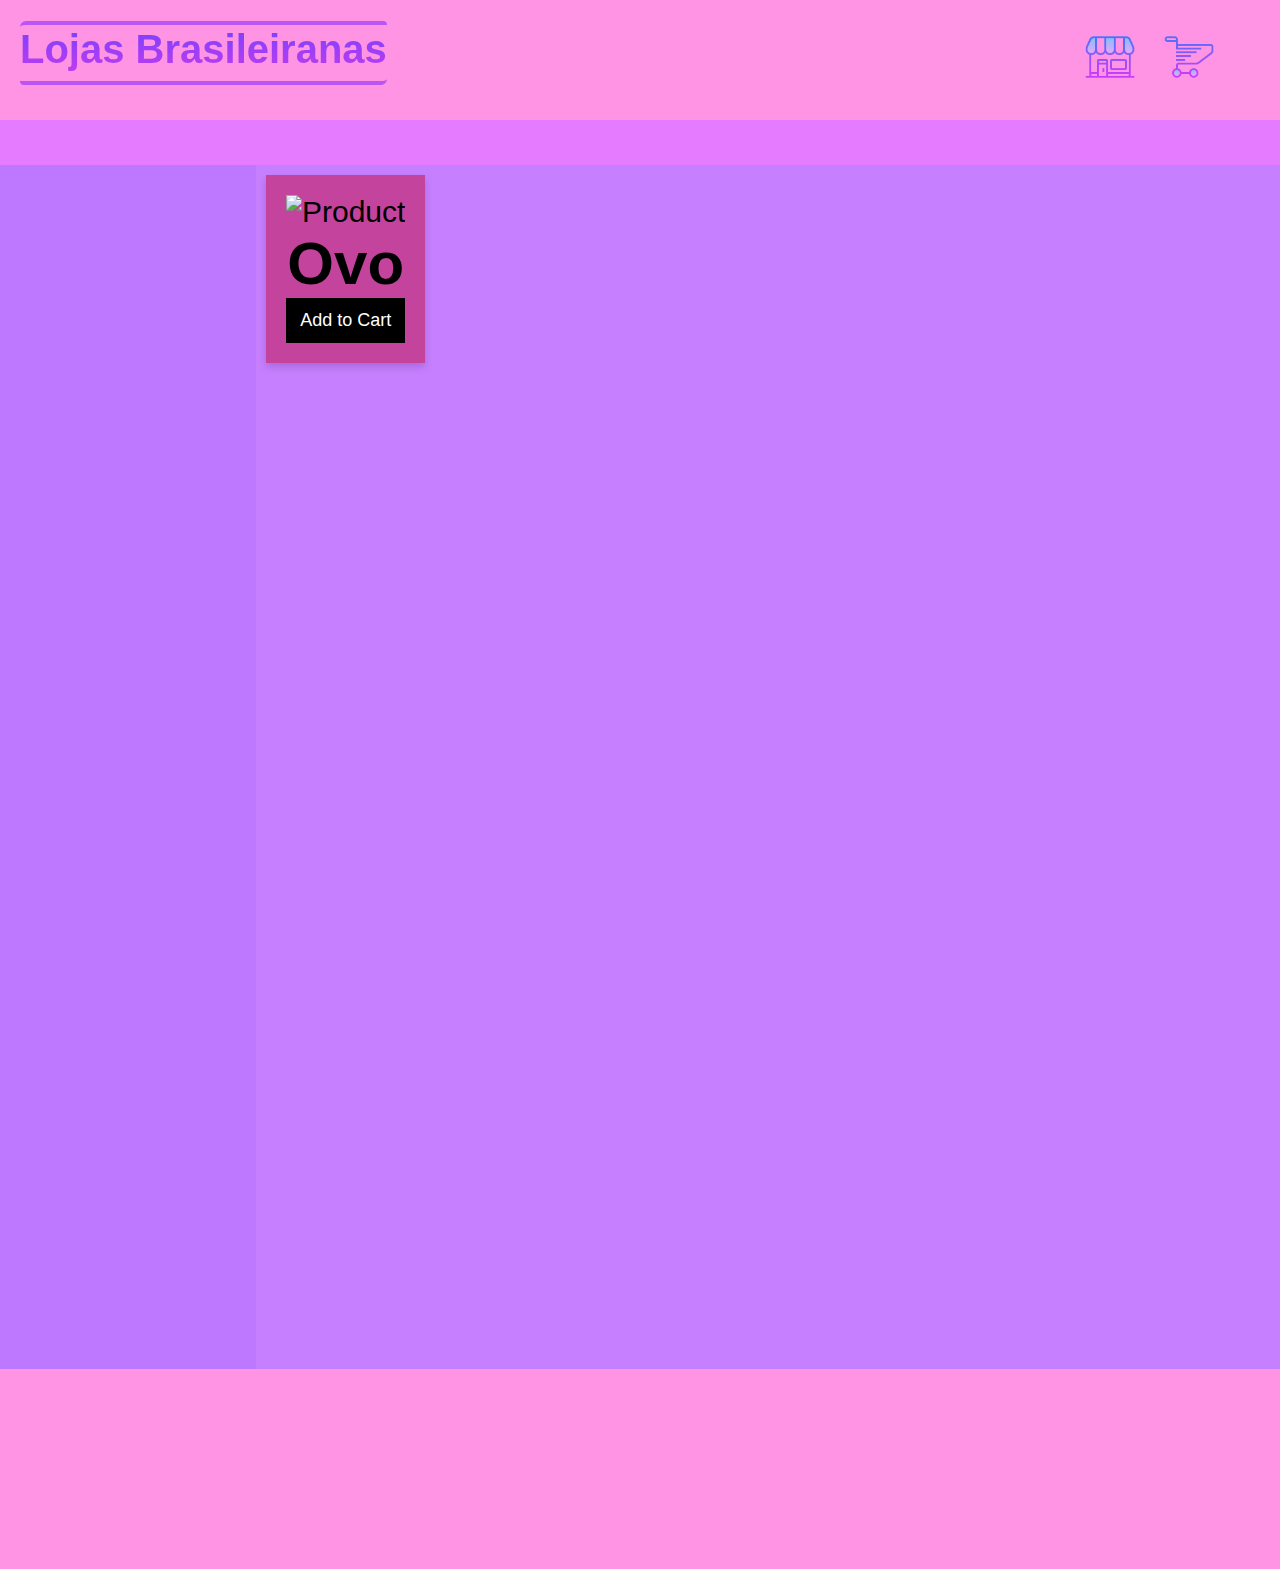
==== index.html @ 73bcb60f "Notificação de novos produtos no carrinho" ====
<!DOCTYPE html>
<html lang="en">

<head>
    <meta charset="UTF-8" />
    <meta http-equiv="X-UA-Compatible" content="IE=edge" />
    <meta name="viewport" content="width=device-width, initial-scale=1.0" />
    <meta name="description" content="Um site de vendas onde você encontra tudo o que existe e o que não existe(???)" />
    <meta name="keywords" content="Lojas Brasileiranas, Lojas, Brasileiranas, e-commerce, Vendas" />
    <meta name="autor" content="Gabriel Prado Branco Araujo,Lucas Gonçalves Ferreira,Vinícius Pelegrineli Bombarda" />
    <!-- <link rel="shortcut icon" type="image/x-icon" href="favicon.ico" /> !-->
    <title>Lojas Brasileiranas</title>
    <link rel="stylesheet" href="css/main.css">
</head>
<body>
    <div id="fixed">
        <header>
            <div id="divheader">
                <h1 id="title"> Lojas Brasileiranas </h1>
                <nav>
                    <a href="#home">
                        <option class="iconheader" value="home" onclick="changeContent(this.value)">
                            <!--<img src="images/icon-shop.png">-->
                        </option>
                    </a>
                    <!--<a href="#pedidos">
                        <option class="iconheader" style="background-image:url(images/icon-user.png);" value="user" onclick="changeContent(this.value)"> 
                            <img src="images/icon-user.png">
                        </option>
                    </a>-->
                    <a href="#shooping-cart">
                        <div>
                            <div id="cartUpdate"></div>
                            <option class="iconheader" value="cart" onclick="changeContent(this.value)">
                                <!--<img src="images/icon-shopping-cart.png">-->
                            </option>
                        </div>
                    </a>
                </nav>
            </div>
        </header>
        <div id="divpagename">
            <h2 id="pagename">  </h2>
        </div>
    </div>
    <aside>

    </aside>
    <main id="content">

    </main>
    <footer>

    </footer>
    <div id="divBkUpbtt">
        <button onclick="backUp()" id="bkUpbtt"> &#5585; </button>
    </div>
</body>
<script type="text/javascript" src="js/util.js"> </script>
<script type="text/javascript" src="js/fixedScroll.js"> </script>
<script type="text/javascript" src="js/chargePages.js"> </script>
<script type="text/javascript" src="js/backUpbtt.js"> </script>
<script type="text/javascript" src="js/cartUpNum.js"> </script>
</html>
---- css/main.css ----
body {
    display: grid;
    grid-template-columns: 20% 80%;
    grid-template-rows: 120px 45px auto 200px;
    margin: 0;
    padding: 0;
    outline: none;
    font-family: -apple-system, BlinkMacSystemFont, 'Segoe UI', Roboto, Oxygen, Ubuntu, Cantarell, 'Open Sans', 'Helvetica Neue', sans-serif;
}

header {
    grid-column-start: 1;
    grid-column-end: 3;
    height: 120px;
    grid-row-start: 1;
    grid-row-end: 2;
    background-color: rgb(255, 148, 228);
}

nav {
    margin-top: 27px;
    display: flex;
    gap: 15px;
    flex-direction: row;
}

aside {
    display: block;
    grid-column-start: 1;
    grid-column-end: 2;
    grid-row-start: 3;
    grid-row-end: 4;
    background-color: rgb(190, 120, 255);
}

main {
    grid-column-start: 2;
    grid-column-end: 3;
    grid-row-start: 3;
    grid-row-end: 4;
    background-color: rgb(198, 128, 255);
}

object {
    width: 100%;
    height: 1200px;
}

footer {
    grid-column-start: 1;
    grid-column-end: 3;
    grid-row-start: 4;
    grid-row-end: 5;
    background-color: rgb(255, 148, 228);
}

#divheader {
    display: flex;
    flex-direction: row;
    gap: 55%;
    margin-left: 20px;
}

#title {
    color: rgb(171, 58, 236);
    font-size: 40px;
    margin-top: 0.52em;
    border-top: solid;
    border-bottom: solid;
    border-top-width: 4px;
    border-bottom-width: 4px;
    border-color: rgb(186, 84, 245);
    border-radius: 6px 4px 6px 4px;
    padding-bottom: 9px;
    padding-top: 2px;
    background: -webkit-linear-gradient(rgb(116, 66, 255), rgb(206, 58, 236));
    background-clip: text;
    -webkit-background-clip: text;
    -webkit-text-fill-color: transparent;
}

#fixed {
    position: fixed;
    overflow: hidden;
    top: 0;
    width: 100%;
    height: 170px;
}

#cartUpdate {
    display: none;
    width: 17px;
    height: 17px;
    border-radius: 20px 20px 20px 20px;
    float: right;
    background-color: rgb(228, 91, 255);
    color: whitesmoke;
    text-align: center;
    font-size: 0.75em;
}

#divpagename {
    grid-column-start: 1;
    grid-column-end: 3;
    height: 45px;
    background-color: rgb(229, 123, 255);
    text-align: center;
}

#pagename {
    color: rgb(255, 212, 254);
    margin-top: 0;
    margin-bottom: 0;
    padding-top: 0.2em;
    /*padding-left: 1.5cm;*/
    background: -webkit-linear-gradient(white, rgb(255, 202, 254));
    background-clip: text;
    -webkit-background-clip: text;
    -webkit-text-fill-color: transparent;
}

#divBkUpbtt {
    display: none;
    position: fixed;
    left: 92%;
    top: 87%;
}

#bkUpbtt {
    width: 58px;
    height: 58px;
    text-align: center;
    font-size: x-large;
    color: white;
    background: none;
    border-radius: 30px 30px 30px 30px;
    border: 2px solid;
    border-color: rgb(212, 169, 253);
    background-color: rgb(198, 83, 255);
    cursor: pointer;
}

.iconheader {
    width: 60px;
    height: 60px;
    cursor: pointer;
    opacity: 0.8;
    transition: 0.2s;
    background-size: 60px;
}

.iconheader:hover {
    opacity: 1;
}

.iconheader[value="home"] {
    background-image: url(../images/icons/shop.png);
}

/*.iconheader[value="user"] {
    background-image: url(../images/icons/user.png);
}*/

.iconheader[value="cart"] {
    background-image: url(../images/icons/shopping-cart.png);
}
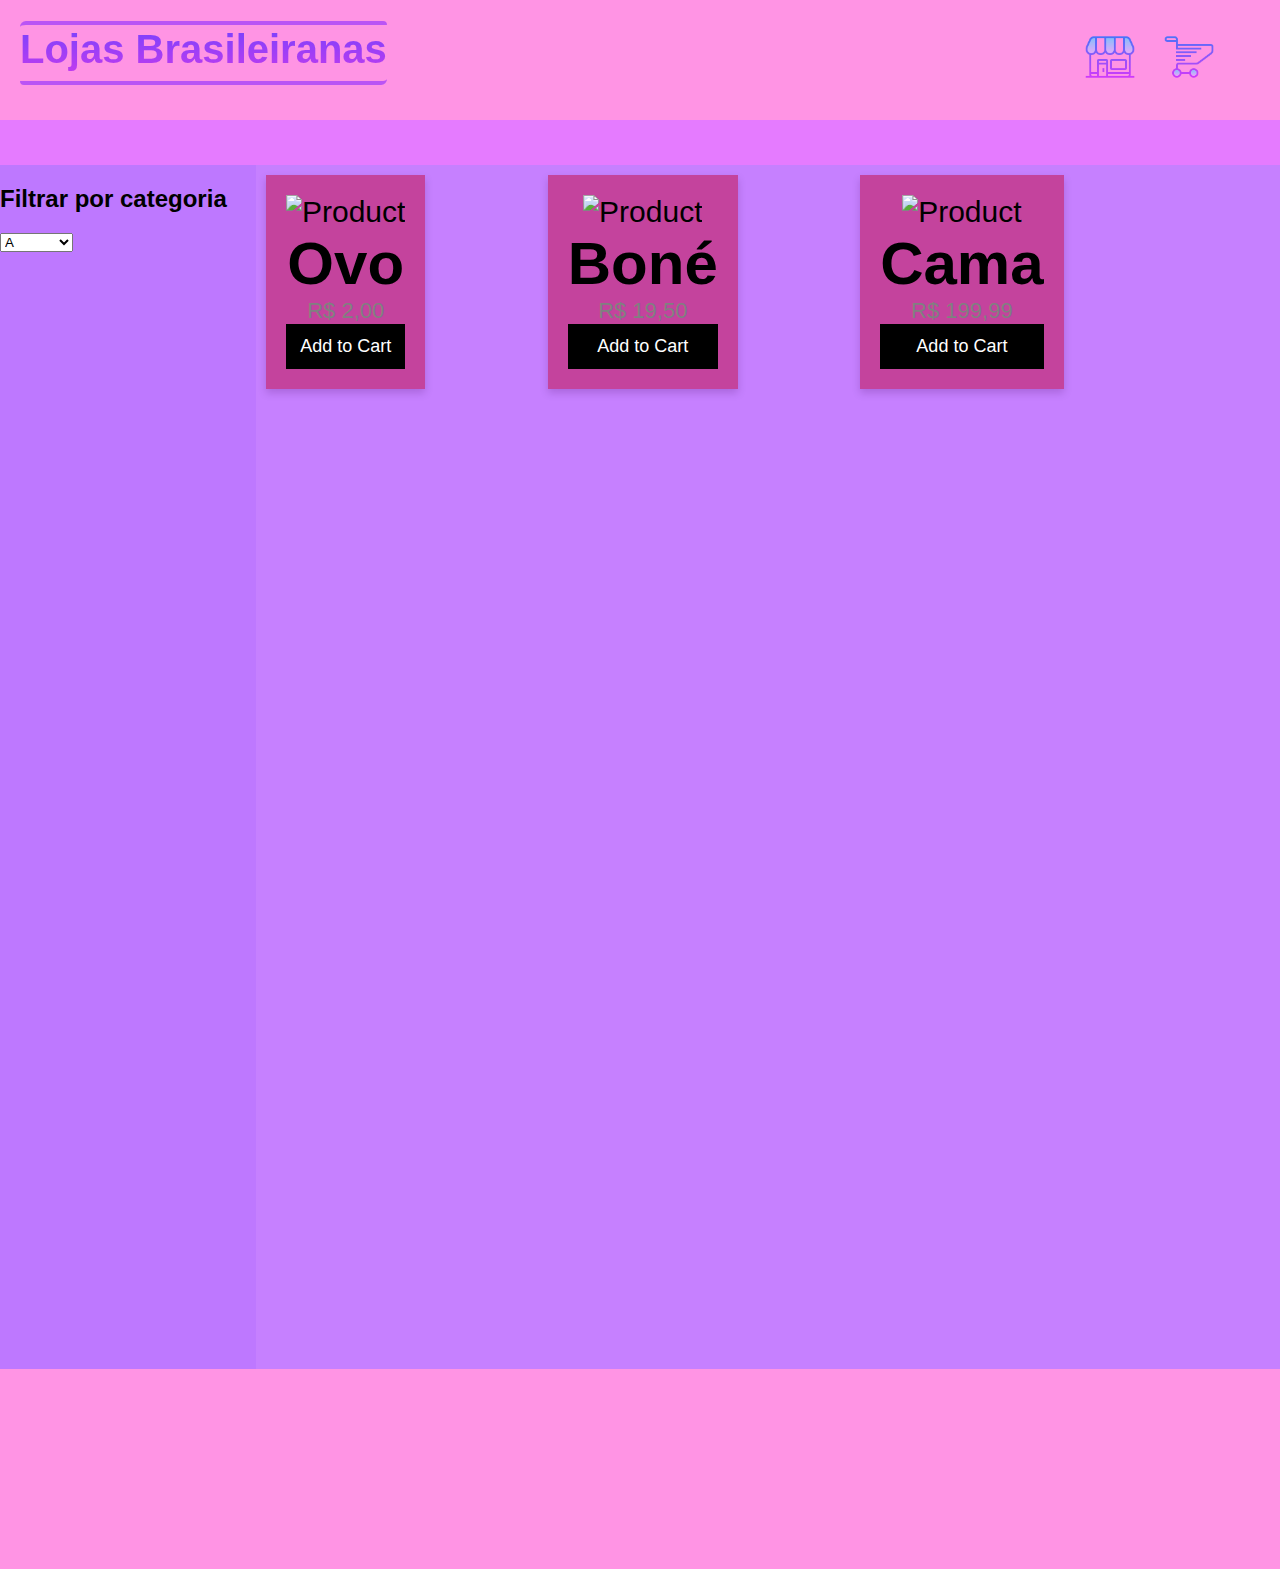
==== commit 5d3fdcfb: "ComboBox para filtragem de categoria" ====
--- a/index.html
+++ b/index.html
@@ -29,12 +29,9 @@
                         </option>
                     </a>-->
                     <a href="#shooping-cart">
-                        <div>
-                            <div id="cartUpdate"></div>
-                            <option class="iconheader" value="cart" onclick="changeContent(this.value)">
-                                <!--<img src="images/icon-shopping-cart.png">-->
-                            </option>
-                        </div>
+                        <option class="iconheader" value="cart" onclick="changeContent(this.value)"> 
+                            <!--<img src="images/icon-shopping-cart.png">--> 
+                        </option>
                     </a>
                 </nav>
             </div>
@@ -44,7 +41,14 @@
         </div>
     </div>
     <aside>
+        <h2>Filtrar por categoria</h2>
 
+        <select id="cboCategoria" onchange="filterCategory(this)">
+            <option value="A">A</option>
+            <option value="R">R</option>
+            <option value="M">M</option>
+            <option value="all">Nenhum</option>
+        </select>
     </aside>
     <main id="content">
 
@@ -60,5 +64,5 @@
 <script type="text/javascript" src="js/fixedScroll.js"> </script>
 <script type="text/javascript" src="js/chargePages.js"> </script>
 <script type="text/javascript" src="js/backUpbtt.js"> </script>
-<script type="text/javascript" src="js/cartUpNum.js"> </script>
+<script type="text/javascript" src="js/shooping/filterCategory.js"> </script>
 </html>
--- a/css/main.css
+++ b/css/main.css
@@ -87,18 +87,6 @@
     height: 170px;
 }
 
-#cartUpdate {
-    display: none;
-    width: 17px;
-    height: 17px;
-    border-radius: 20px 20px 20px 20px;
-    float: right;
-    background-color: rgb(228, 91, 255);
-    color: whitesmoke;
-    text-align: center;
-    font-size: 0.75em;
-}
-
 #divpagename {
     grid-column-start: 1;
     grid-column-end: 3;
@@ -163,4 +151,22 @@
 
 .iconheader[value="cart"] {
     background-image: url(../images/icons/shopping-cart.png);
+}
+
+.category {
+    width: 60px;
+    height: 60px;
+    cursor: pointer;
+    opacity: 0.8;
+    transition: 0.2s;
+    background-size: 60px;
+    background-color: inherit;
+}
+
+.category:hover{
+    opacity: 1;
+}
+
+.cat-selected {
+    background-color: blue
 }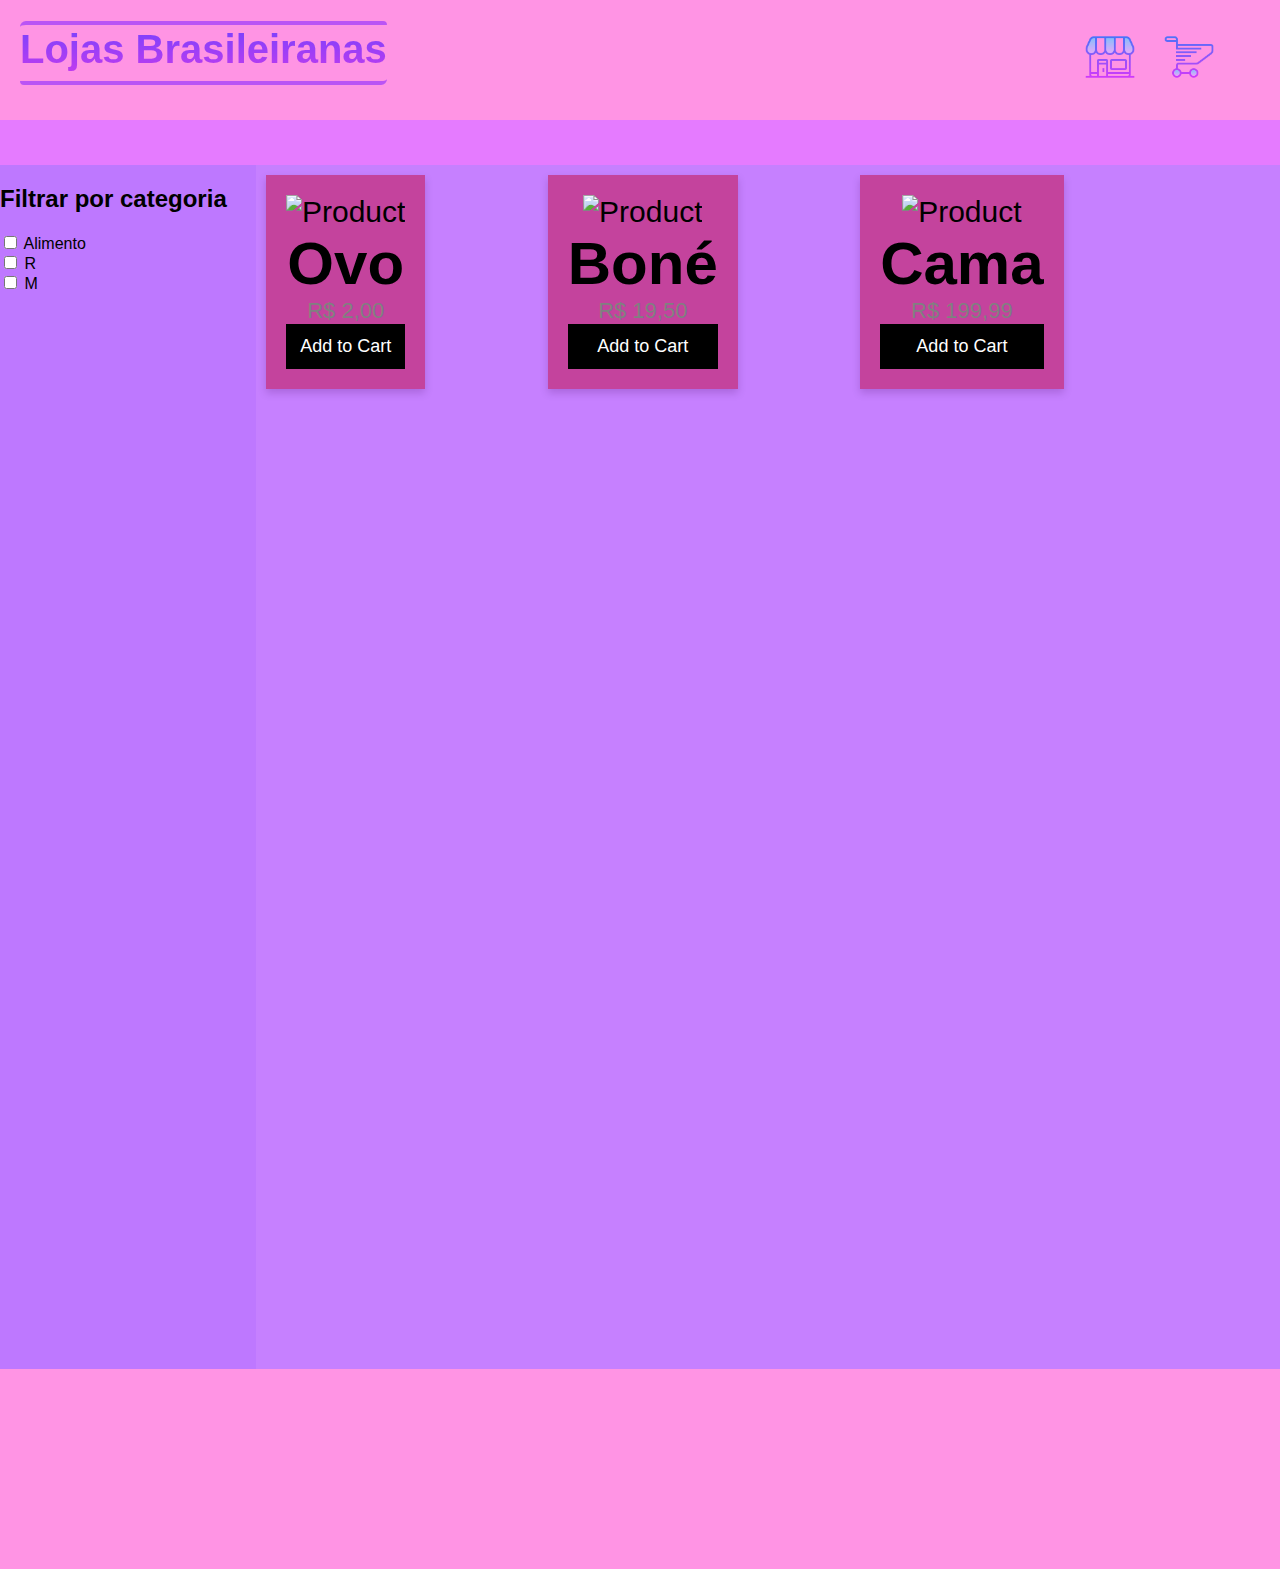
==== commit f36a9f06: "Filtragem de categoria por checkbox" ====
--- a/index.html
+++ b/index.html
@@ -41,14 +41,39 @@
         </div>
     </div>
     <aside>
-        <h2>Filtrar por categoria</h2>
+        <div>
+            <h2>Filtrar por categoria</h2>
 
+            <div>
+                <input type="checkbox" id="checkAlimento" name="alimento" value='A' onchange="filterCategory(this)">
+                <label for="checkAlimento">Alimento</label>
+            </div>
+
+            <div>
+                <input type="checkbox" id="checkR" name="R" value='R' onchange="filterCategory(this)">
+                <label for="checkR">R</label>
+            </div>
+
+            <div>
+                <input type="checkbox" id="checkM" name="M" value='M' onchange="filterCategory(this)">
+                <label for="checkM">M</label>
+            </div>
+
+            <!--
+            <div>
+            <input type="checkbox" id="checkAll" name="all" value='all' onchange="filterCategory(this)">
+            <label for="checkAll">All</label>
+            </div>
+            -->
+        </div>
+        <!--
         <select id="cboCategoria" onchange="filterCategory(this)">
             <option value="A">A</option>
             <option value="R">R</option>
             <option value="M">M</option>
             <option value="all">Nenhum</option>
         </select>
+        -->
     </aside>
     <main id="content">
 
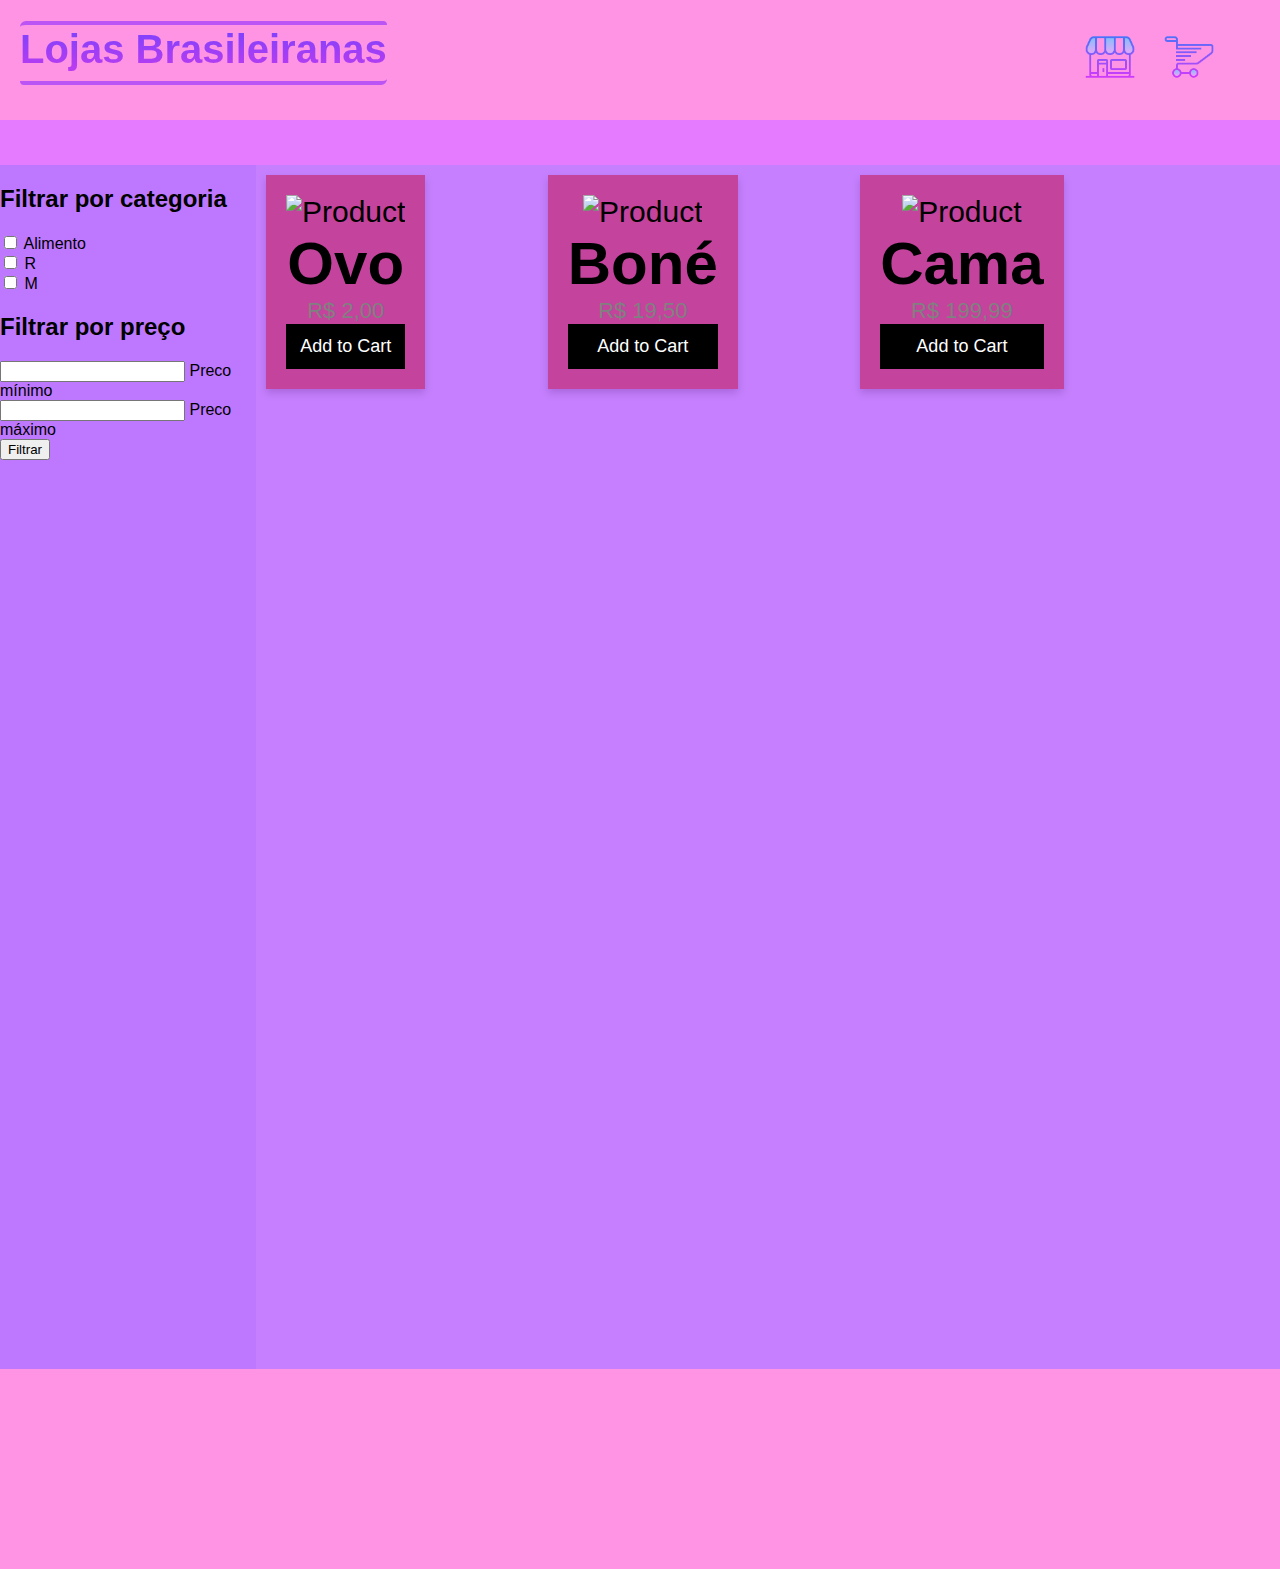
==== commit 526c7b65: "Filtragem por preço" ====
--- a/index.html
+++ b/index.html
@@ -42,22 +42,57 @@
     </div>
     <aside>
         <div>
-            <h2>Filtrar por categoria</h2>
+            <div>
+                <h2>Filtrar por categoria</h2>
 
-            <div>
-                <input type="checkbox" id="checkAlimento" name="alimento" value='A' onchange="filterCategory(this)">
-                <label for="checkAlimento">Alimento</label>
+                <div>
+                    <input type="checkbox" id="checkAlimento" name="alimento" value='A' onchange="filterCategory(this)">
+                    <label for="checkAlimento">Alimento</label>
+                </div>
+
+                <div>
+                    <input type="checkbox" id="checkR" name="R" value='R' onchange="filterCategory(this)">
+                    <label for="checkR">R</label>
+                </div>
+
+                <div>
+                    <input type="checkbox" id="checkM" name="M" value='M' onchange="filterCategory(this)">
+                    <label for="checkM">M</label>
+                </div>
             </div>
 
             <div>
-                <input type="checkbox" id="checkR" name="R" value='R' onchange="filterCategory(this)">
-                <label for="checkR">R</label>
+                <h2>Filtrar por preço</h2>
+
+                <div>
+                    <input type="number" id="precoMin" onkeypress='validate(event)'>
+                    <label for="precoMin">Preco mínimo</label>
+                </div>
+
+                <div>
+                    <input type="number" id="precoMax" onkeypress='validate(event)'>
+                    <label for="precoMax">Preco máximo</label>
+                </div>
+
+                <!--
+                <div>
+                    <input type="checkbox" id="checkPreco1" name="CheckPreco" value='0 5' onchange="filterPreco(this)">
+                    <label for="checkPreco1">Abaixo de R$5,00</label>
+                </div>
+
+                <div>
+                    <input type="checkbox" id="checkPreco2" name="CheckPreco" value='5 100' onchange="filterPreco(this)">
+                    <label for="checkPreco2">Entre R$5,00 e 100</label>
+                </div>
+
+                <div>
+                    <input type="checkbox" id="checkPreco3" name="CheckPreco" value='100 99999' onchange="filterPreco(this)">
+                    <label for="checkPreco3">Acima de 100</label>
+                </div>
+                -->
             </div>
 
-            <div>
-                <input type="checkbox" id="checkM" name="M" value='M' onchange="filterCategory(this)">
-                <label for="checkM">M</label>
-            </div>
+            <button onclick="storeValues()">Filtrar</button>
 
             <!--
             <div>
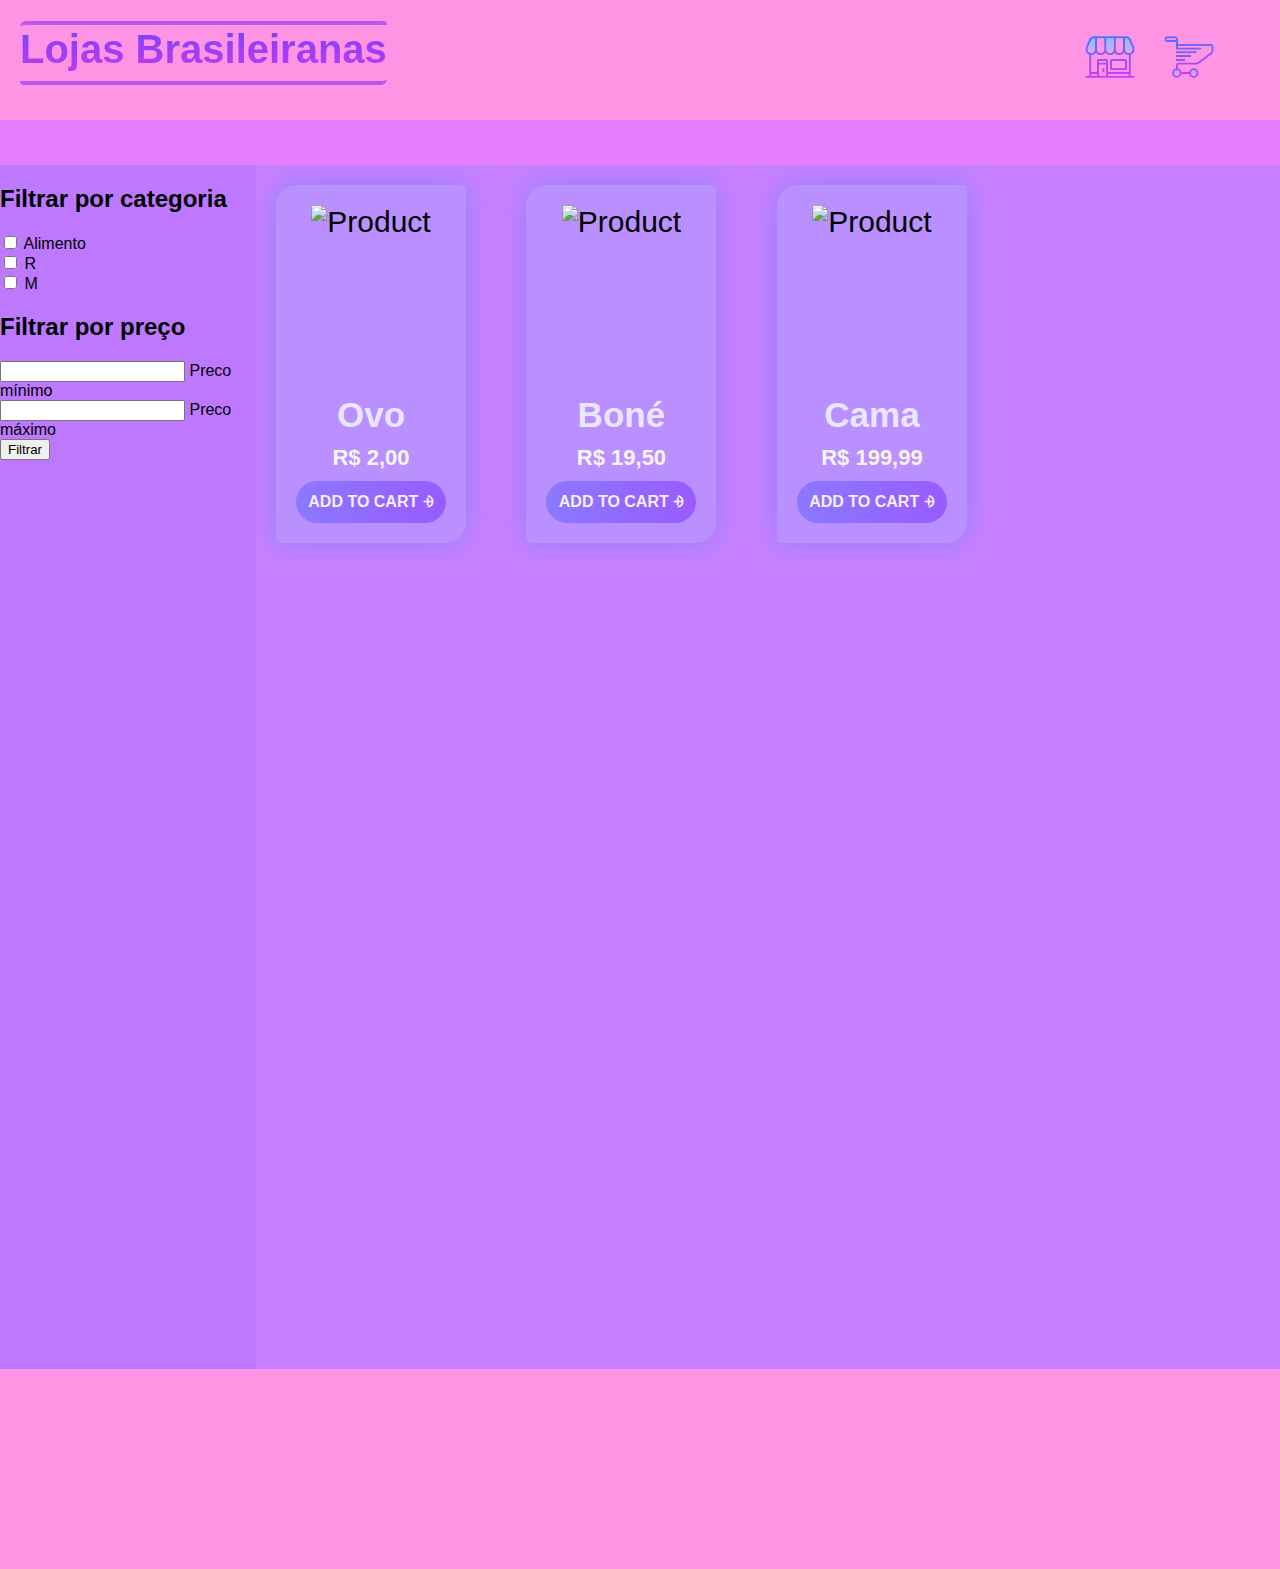
==== commit 74497414: "Merge branch 'main' into filtro-categoria" ====
--- a/index.html
+++ b/index.html
@@ -11,6 +11,7 @@
     <!-- <link rel="shortcut icon" type="image/x-icon" href="favicon.ico" /> !-->
     <title>Lojas Brasileiranas</title>
     <link rel="stylesheet" href="css/main.css">
+    <link rel="shortcut icon" href="images/icons/favicon.ico" />
 </head>
 <body>
     <div id="fixed">
@@ -29,9 +30,12 @@
                         </option>
                     </a>-->
                     <a href="#shooping-cart">
-                        <option class="iconheader" value="cart" onclick="changeContent(this.value)"> 
-                            <!--<img src="images/icon-shopping-cart.png">--> 
-                        </option>
+                        <div>
+                            <div id="cartUpdate"></div>
+                            <option class="iconheader" value="cart" onclick="changeContent(this.value)">
+                                <!--<img src="images/icon-shopping-cart.png">-->
+                            </option>
+                        </div>
                     </a>
                 </nav>
             </div>
@@ -125,4 +129,5 @@
 <script type="text/javascript" src="js/chargePages.js"> </script>
 <script type="text/javascript" src="js/backUpbtt.js"> </script>
 <script type="text/javascript" src="js/shooping/filterCategory.js"> </script>
+<script type="text/javascript" src="js/cartUpNum.js"> </script>
 </html>
--- a/css/main.css
+++ b/css/main.css
@@ -87,6 +87,18 @@
     height: 170px;
 }
 
+#cartUpdate {
+    display: none;
+    width: 17px;
+    height: 17px;
+    border-radius: 20px 20px 20px 20px;
+    float: right;
+    background-color: rgb(228, 91, 255);
+    color: whitesmoke;
+    text-align: center;
+    font-size: 0.75em;
+}
+
 #divpagename {
     grid-column-start: 1;
     grid-column-end: 3;
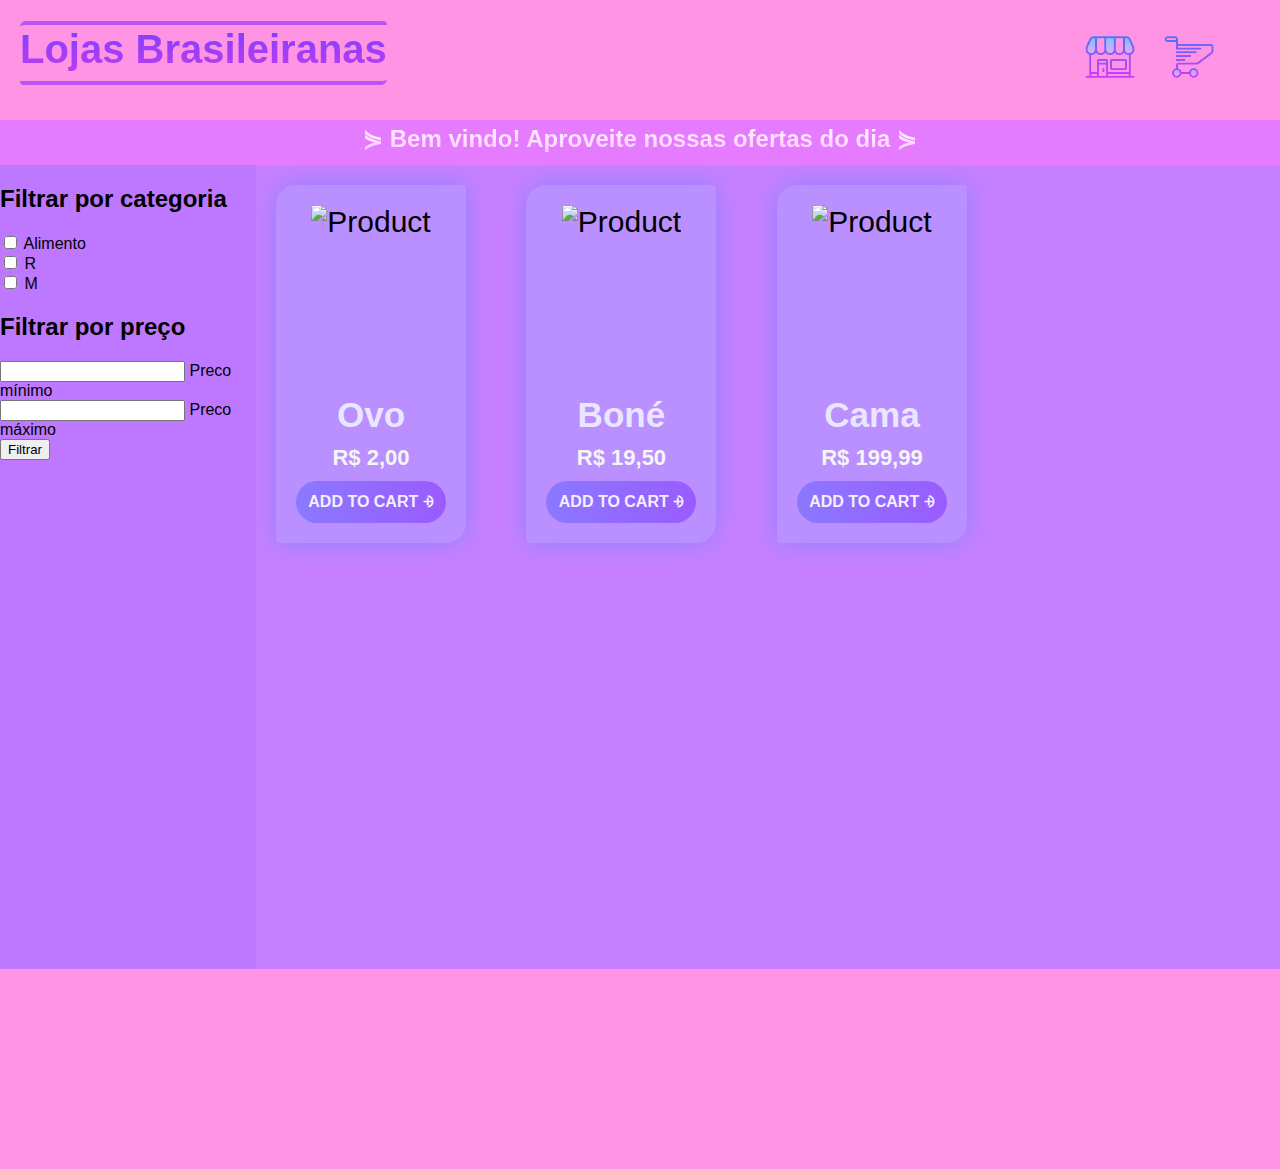
==== commit d9244624: "Terminando o resto do site" ====
--- a/index.html
+++ b/index.html
@@ -129,5 +129,5 @@
 <script type="text/javascript" src="js/chargePages.js"> </script>
 <script type="text/javascript" src="js/backUpbtt.js"> </script>
 <script type="text/javascript" src="js/shooping/filterCategory.js"> </script>
-<script type="text/javascript" src="js/cartUpNum.js"> </script>
+<script type="text/javascript" src="js/localStorageFunc.js"> </script>
 </html>
--- a/css/main.css
+++ b/css/main.css
@@ -39,11 +39,6 @@
     grid-row-start: 3;
     grid-row-end: 4;
     background-color: rgb(198, 128, 255);
-}
-
-object {
-    width: 100%;
-    height: 1200px;
 }
 
 footer {
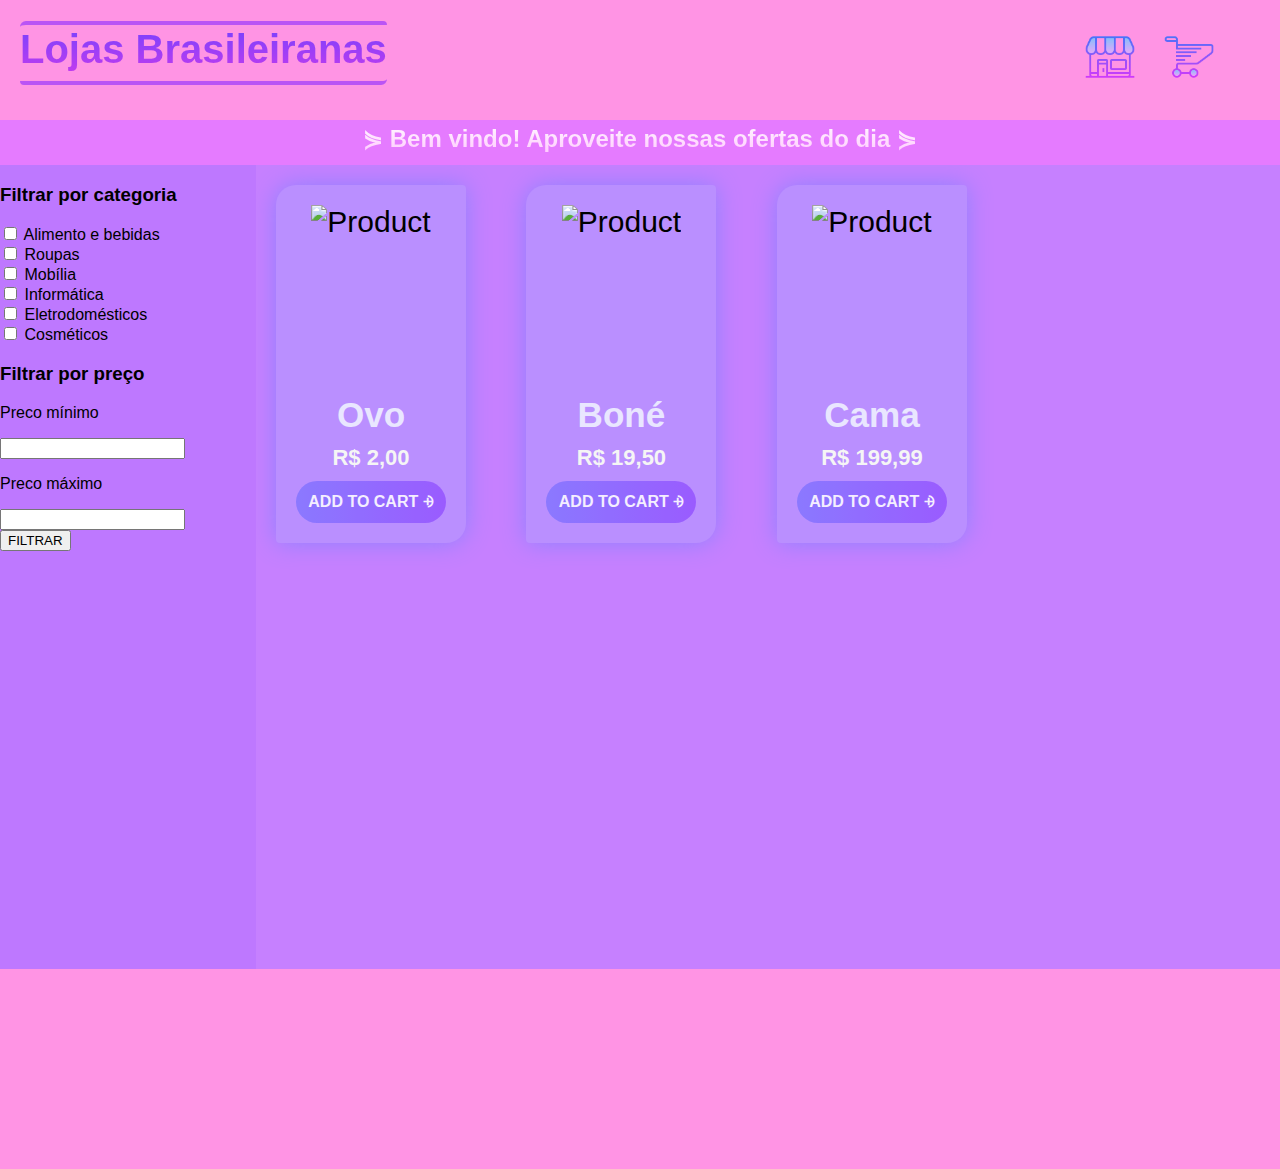
==== commit fe1ea029: "Consertado erro de digitação" ====
--- a/index.html
+++ b/index.html
@@ -47,35 +47,50 @@
     <aside>
         <div>
             <div>
-                <h2>Filtrar por categoria</h2>
+                <h3>Filtrar por categoria</h3>
 
-                <div>
+                <div class="input">
                     <input type="checkbox" id="checkAlimento" name="alimento" value='A' onchange="filterCategory(this)">
-                    <label for="checkAlimento">Alimento</label>
+                    <label for="checkAlimento">Alimento e bebidas</label>
                 </div>
 
-                <div>
-                    <input type="checkbox" id="checkR" name="R" value='R' onchange="filterCategory(this)">
-                    <label for="checkR">R</label>
+                <div class="input">
+                    <input type="checkbox" id="checkR" name="Roupas" value='R' onchange="filterCategory(this)">
+                    <label for="checkR">Roupas</label>
                 </div>
 
-                <div>
-                    <input type="checkbox" id="checkM" name="M" value='M' onchange="filterCategory(this)">
-                    <label for="checkM">M</label>
+                <div class="input">
+                    <input type="checkbox" id="checkM" name="Mobilia" value='M' onchange="filterCategory(this)">
+                    <label for="checkM">Mobília</label>
+                </div>
+
+                <div class="input">
+                    <input type="checkbox" id="checkI" name="Informatica" value='I' onchange="filterCategory(this)">
+                    <label for="checkI">Informática</label>
+                </div>
+
+                <div class="input">
+                    <input type="checkbox" id="checkE" name="Eletrodomesticos" value='E' onchange="filterCategory(this)">
+                    <label for="checkE">Eletrodomésticos</label>
+                </div>
+
+                <div class="input">
+                    <input type="checkbox" id="checkC" name="Cosmeticos" value='C' onchange="filterCategory(this)">
+                    <label for="checkC">Cosméticos</label>
                 </div>
             </div>
 
             <div>
-                <h2>Filtrar por preço</h2>
+                <h3>Filtrar por preço</h3>
 
-                <div>
+                <div class="input">
+                    <p class="text-label">Preco mínimo</p>
                     <input type="number" id="precoMin" onkeypress='validate(event)'>
-                    <label for="precoMin">Preco mínimo</label>
                 </div>
 
-                <div>
+                <div class="input">
+                    <p class="text-label">Preco máximo</p>
                     <input type="number" id="precoMax" onkeypress='validate(event)'>
-                    <label for="precoMax">Preco máximo</label>
                 </div>
 
                 <!--
@@ -96,7 +111,7 @@
                 -->
             </div>
 
-            <button onclick="storeValues()">Filtrar</button>
+            <button id="botao-filtrar" onclick="storeValues()">FILTRAR</button>
 
             <!--
             <div>
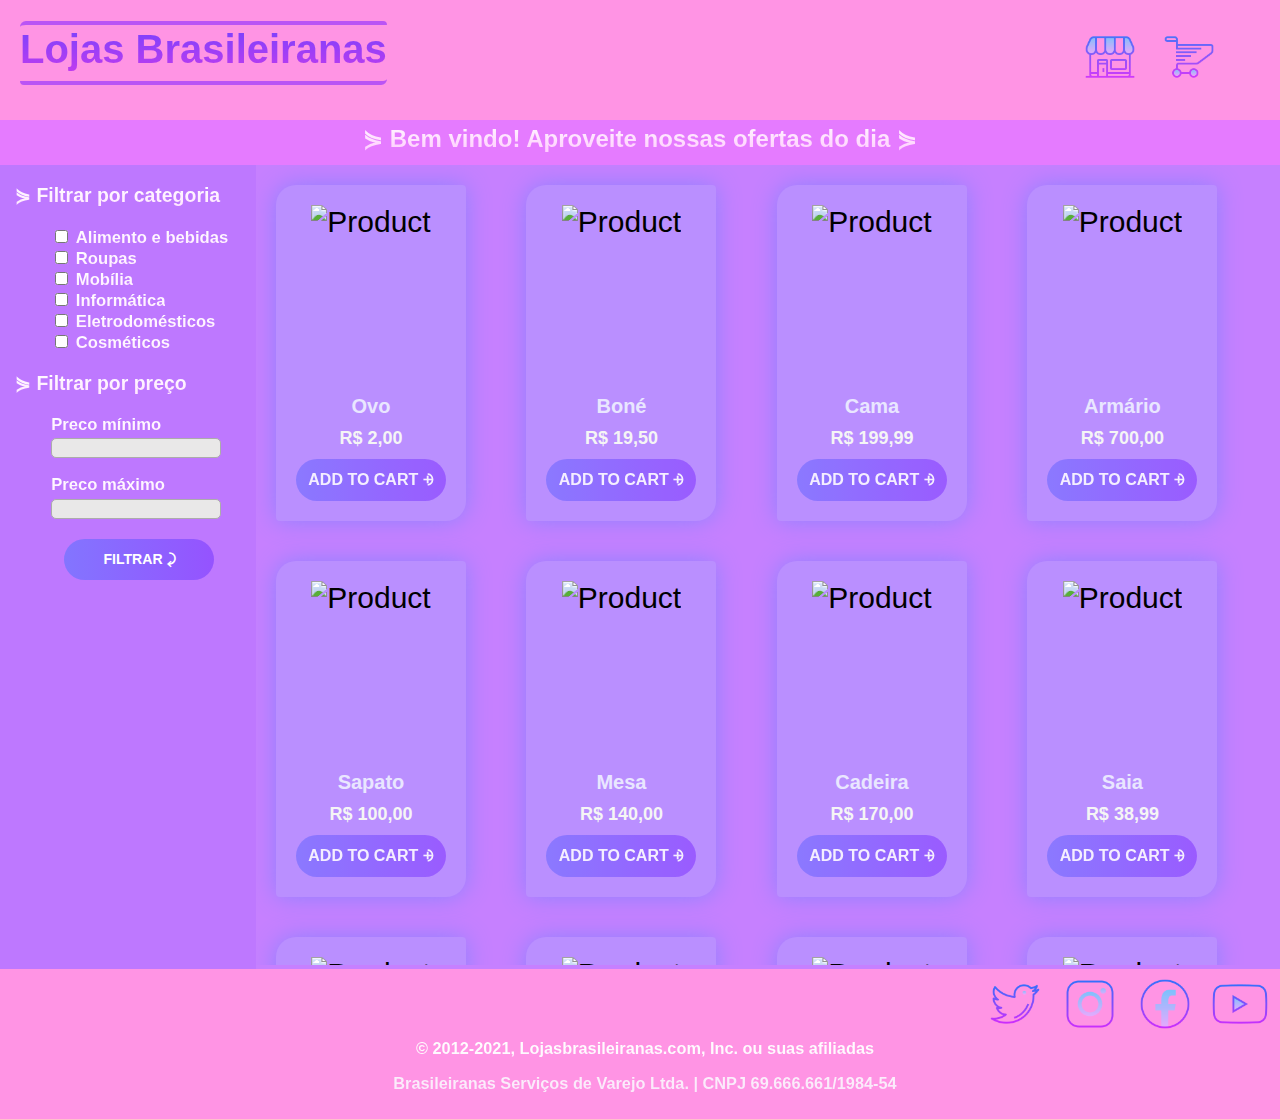
==== commit 50b56961: "Footer, finalmente" ====
--- a/index.html
+++ b/index.html
@@ -47,50 +47,50 @@
     <aside>
         <div>
             <div>
-                <h3>Filtrar por categoria</h3>
+                <h3>&#8927; Filtrar por categoria</h3>
 
                 <div class="input">
                     <input type="checkbox" id="checkAlimento" name="alimento" value='A' onchange="filterCategory(this)">
-                    <label for="checkAlimento">Alimento e bebidas</label>
+                    <label class="plabel" for="checkAlimento">Alimento e bebidas</label>
                 </div>
 
                 <div class="input">
                     <input type="checkbox" id="checkR" name="Roupas" value='R' onchange="filterCategory(this)">
-                    <label for="checkR">Roupas</label>
+                    <label class="plabel" for="checkR">Roupas</label>
                 </div>
 
                 <div class="input">
                     <input type="checkbox" id="checkM" name="Mobilia" value='M' onchange="filterCategory(this)">
-                    <label for="checkM">Mobília</label>
+                    <label class="plabel" for="checkM">Mobília</label>
                 </div>
 
                 <div class="input">
                     <input type="checkbox" id="checkI" name="Informatica" value='I' onchange="filterCategory(this)">
-                    <label for="checkI">Informática</label>
+                    <label class="plabel" for="checkI">Informática</label>
                 </div>
 
                 <div class="input">
                     <input type="checkbox" id="checkE" name="Eletrodomesticos" value='E' onchange="filterCategory(this)">
-                    <label for="checkE">Eletrodomésticos</label>
+                    <label class="plabel" for="checkE">Eletrodomésticos</label>
                 </div>
 
                 <div class="input">
                     <input type="checkbox" id="checkC" name="Cosmeticos" value='C' onchange="filterCategory(this)">
-                    <label for="checkC">Cosméticos</label>
+                    <label class="plabel" for="checkC">Cosméticos</label>
                 </div>
             </div>
 
             <div>
-                <h3>Filtrar por preço</h3>
+                <h3>&#8927; Filtrar por preço</h3>
 
                 <div class="input">
-                    <p class="text-label">Preco mínimo</p>
-                    <input type="number" id="precoMin" onkeypress='validate(event)'>
+                    <p class="text-label plabel">Preco mínimo</p>
+                    <input type="number" min="0" max="9999" id="precoMin" onkeypress='validate(event)'>
                 </div>
 
                 <div class="input">
-                    <p class="text-label">Preco máximo</p>
-                    <input type="number" id="precoMax" onkeypress='validate(event)'>
+                    <p class="text-label plabel">Preco máximo</p>
+                    <input type="number" min="0" max="9999" id="precoMax" onkeypress='validate(event)'>
                 </div>
 
                 <!--
@@ -111,7 +111,7 @@
                 -->
             </div>
 
-            <button id="botao-filtrar" onclick="storeValues()">FILTRAR</button>
+            <button id="botao-filtrar" onclick="storeValues()">FILTRAR &#10552;</button>
 
             <!--
             <div>
@@ -133,7 +133,24 @@
 
     </main>
     <footer>
-
+        <div id="divredes">
+            <a target="_blank" href="https://www.twitter.com"> 
+                <img class="iconredes" src="images/icons/twitter.png">
+            </a>
+            <a target="_blank" href="https://www.instagram.com">
+                <img class="iconredes" src="images/icons/instagram.png"> 
+            </a>
+            <a target="_blank" href="https://www.facebook.com">
+                <img class="iconredes" src="images/icons/facebook.png"> 
+            </a>
+            <a target="_blank" href="https://www.youtube.com">
+                <img class="iconredes" src="images/icons/youtube.png"> 
+            </a>
+        </div>
+        <div id="divInfoFooter">
+            <p> © 2012-2021, Lojasbrasileiranas.com, Inc. ou suas afiliadas </p>
+            <p> Brasileiranas Serviços de Varejo Ltda. | CNPJ 69.666.661/1984-54 </p>
+        </div>
     </footer>
     <div id="divBkUpbtt">
         <button onclick="backUp()" id="bkUpbtt"> &#5585; </button>
--- a/css/main.css
+++ b/css/main.css
@@ -1,7 +1,7 @@
 body {
     display: grid;
     grid-template-columns: 20% 80%;
-    grid-template-rows: 120px 45px auto 200px;
+    grid-template-rows: 120px 45px auto 150px;
     margin: 0;
     padding: 0;
     outline: none;
@@ -31,6 +31,87 @@
     grid-row-start: 3;
     grid-row-end: 4;
     background-color: rgb(190, 120, 255);
+    color: whitesmoke;
+    font-size: 1.3vw;
+}
+
+/*
+input[type=checkbox] {
+    transform: scale(1.3);
+}
+*/
+
+aside #botao-filtrar {
+    border: none;
+    outline: 0;
+    padding: 12px;
+    margin-top: 20px;
+    margin-left: 25%;
+    color: white;
+    background: linear-gradient(to right, #8375ff, #9553ff);
+    /*background: linear-gradient(to right, #d269fc, #9d53ff);*/
+    text-align: center;
+    cursor: pointer;
+    width: 150px;
+    font-family: -apple-system, BlinkMacSystemFont, 'Segoe UI', Roboto, Oxygen, Ubuntu, Cantarell, 'Open Sans', 'Helvetica Neue', sans-serif;
+    font-weight: 600;
+    border-radius: 30px 30px 30px 30px;
+    transition: 0.3s;
+    font-size: 1.1vw;
+}
+
+aside #botao-filtrar:hover {
+    background: linear-gradient(to left, #8375ff, #9553ff);
+}
+
+aside #botao-filtrar:active {
+    background: linear-gradient(to left, #8375ff, #9553ff);
+}
+
+aside .input {
+    margin-left: 20%;
+}
+
+aside h3 {
+    margin-left: 15px;
+    color: rgb(255, 212, 254);
+    background: -webkit-linear-gradient(white, rgb(255, 228, 255));
+    background-clip: text;
+    -webkit-background-clip: text;
+    -webkit-text-fill-color: transparent;
+}
+
+/*aside label {
+    font-weight: 600;
+    color: rgb(255, 232, 255);
+    background: -webkit-linear-gradient(white, rgb(255, 235, 255));
+    background-clip: text;
+    -webkit-background-clip: text;
+    -webkit-text-fill-color: transparent;
+}
+
+aside p {
+    font-weight: 600;
+    color: rgb(255, 232, 255);
+    background: -webkit-linear-gradient(white, rgb(255, 235, 255));
+    background-clip: text;
+    -webkit-background-clip: text;
+    -webkit-text-fill-color: transparent;
+}*/
+
+aside .text-label {
+    margin-bottom: 3px;
+}
+
+input[type="number"] {
+    font-size: 0.8em;
+    border-radius: 5px;
+    border: 1px solid #acabab;
+    background-color: #e9e8e8;
+    color: rgb(152, 46, 240);
+    text-align: center;
+    width: 80%;
+    height: 16px;
 }
 
 main {
@@ -114,6 +195,27 @@
     -webkit-text-fill-color: transparent;
 }
 
+#divredes {
+    display: flex;
+    float: right;
+    gap: 15px;
+    margin-right: 10px;
+    margin-top: 5px;
+}
+
+#divInfoFooter {
+    margin-top: 70px;
+    margin-left: 10px;
+    color: rgb(255, 212, 254);
+    background: -webkit-linear-gradient(white, rgb(250, 231, 250));
+    background-clip: text;
+    -webkit-background-clip: text;
+    -webkit-text-fill-color: transparent;
+    font-weight: 600;
+    font-size: 1.02em;
+    text-align: center;
+}
+
 #divBkUpbtt {
     display: none;
     position: fixed;
@@ -133,6 +235,16 @@
     border-color: rgb(212, 169, 253);
     background-color: rgb(198, 83, 255);
     cursor: pointer;
+    outline: none;
+    transition: 0.2s;
+}
+
+#bkUpbtt:hover {
+    background-color: rgb(201, 98, 253);
+}
+
+#bkUpbtt:active {
+    background-color: rgb(192, 65, 255);
 }
 
 .iconheader {
@@ -145,6 +257,10 @@
 }
 
 .iconheader:hover {
+    opacity: 1;
+}
+
+.iconheader:active {
     opacity: 1;
 }
 
@@ -170,10 +286,36 @@
     background-color: inherit;
 }
 
-.category:hover{
-    opacity: 1;
+.category:hover {
+    opacity: 1;
+}
+
+.plabel {
+    font-weight: 600;
+    color: rgb(255, 232, 255);
+    background: -webkit-linear-gradient(white, rgb(255, 235, 255));
+    background-clip: text;
+    -webkit-background-clip: text;
+    -webkit-text-fill-color: transparent;
 }
 
 .cat-selected {
     background-color: blue
+}
+
+.iconredes {
+    width: 60px;
+    height: 60px;
+    cursor: pointer;
+    opacity: 0.9;
+    transition: 0.2s;
+    background-size: 60px;
+}
+
+.iconredes:hover {
+    opacity: 1;
+}
+
+.iconredes:active {
+    opacity: 1;
 }